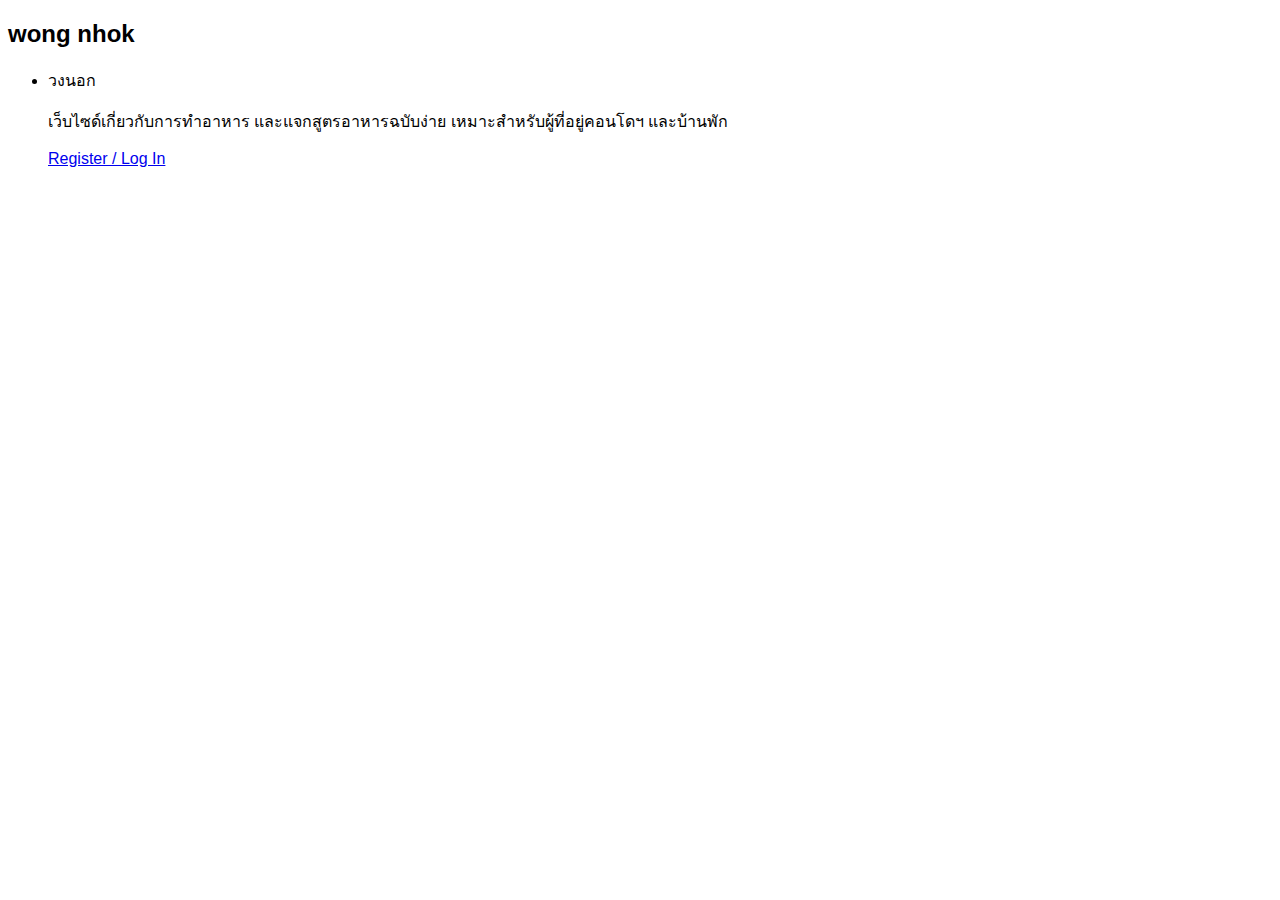
==== index.html @ 67026b87 "Add files via upload" ====
<!DOCTYPE html>
<html lang="th">
<head>
    <meta charset="UTF-8">
    <meta name="viewport" content="width=device-width, initial-scale=1.0">
    <title>wongnhok</title>
    <link rel="stylesheet" type="text/css" href="/project/css/index.css">
    <style>
        body {
            font-family: Arial, sans-serif;
        }
    </style>    
</head>
<body>
    <div class="container">
        <header>
            <h2><a></a> wong nhok</a></h2>
        </header>
            <nav>
                <ul>
                    <li>
                        <a>วงนอก</a>
                        <p>เว็บไซด์เกี่ยวกับการทำอาหาร และแจกสูตรอาหารฉบับง่าย เหมาะสำหรับผู้ที่อยู่คอนโดฯ และบ้านพัก</p>
                        <a class="btn" href="login.html" title="Register / Log In">Register / Log In</a>
                    </li>
                </ul>
            </nav>
    </div>
</body>
</html>
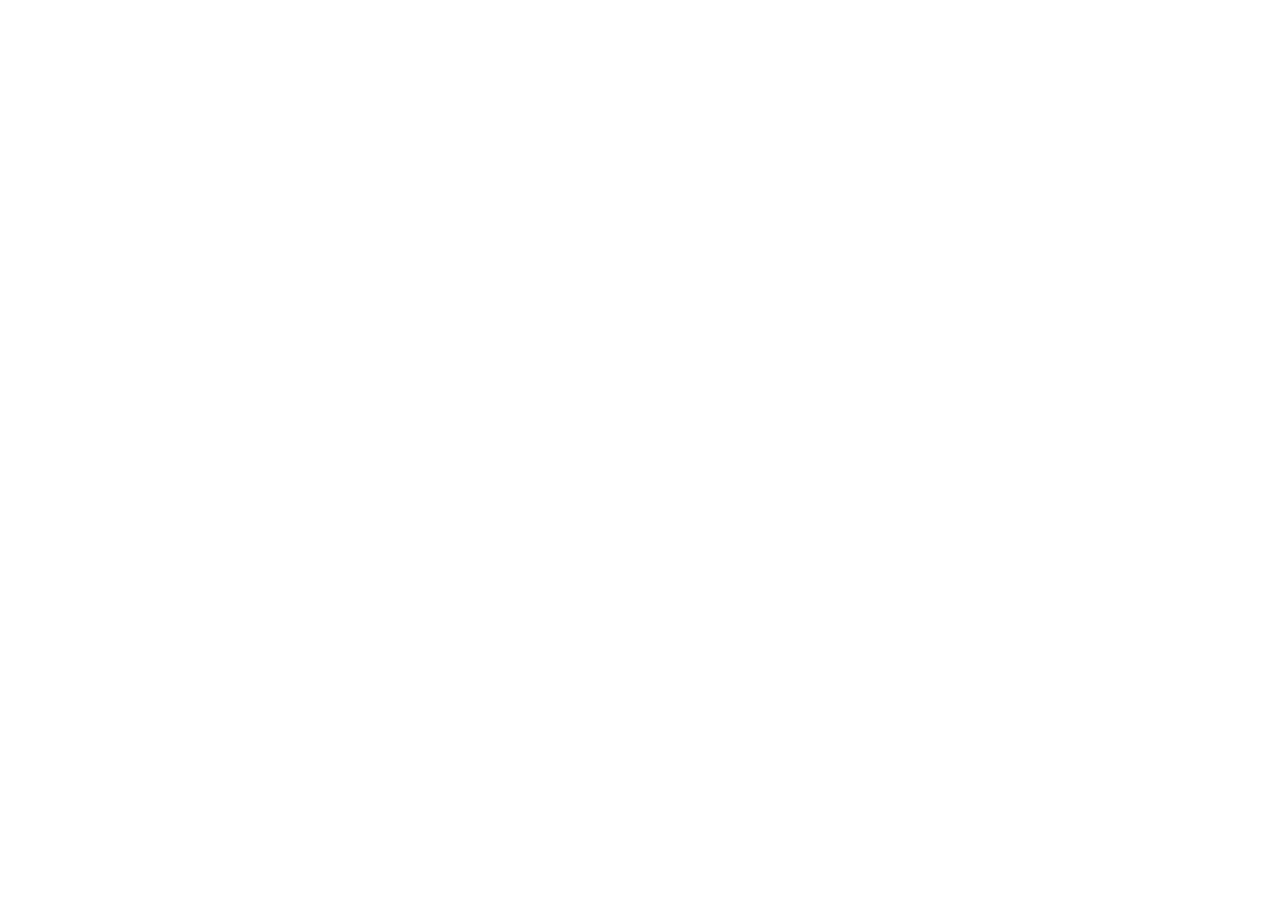
==== commit aef7429a: "13042024" ====
--- a/index.html
+++ b/index.html
@@ -4,7 +4,7 @@
     <meta charset="UTF-8">
     <meta name="viewport" content="width=device-width, initial-scale=1.0">
     <title>wongnhok</title>
-    <link rel="stylesheet" type="text/css" href="/project/css/index.css">
+    <link rel="stylesheet" type="text/css" href="index.css">
     <style>
         body {
             font-family: Arial, sans-serif;
--- a/index.css
+++ b/index.css
@@ -0,0 +1,156 @@
+/* Reset CSS */
+* {
+  margin: 0;
+  padding: 0;
+  box-sizing: border-box;
+}
+
+/* Body styles */
+/* Body styles */
+/* Reset CSS */
+* {
+  margin: 0;
+  padding: 0;
+  box-sizing: border-box;
+}
+
+/* Body styles */
+/* Body styles */
+body {
+  font-family: Arial, sans-serif;
+  background-color: #ffffff; /* สีพื้นหลัง */
+  background-image: url('https://cdn.pixabay.com/photo/2018/10/04/11/37/woman-3723444_1280.jpg'); /* URL ของรูปภาพที่จะนำมาใช้เป็นพื้นหลัง */
+  background-size: cover; /* ทำให้ภาพพื้นหลังขยายเต็มพื้นที่ */
+  background-position: top; /* จัดตำแหน่งของภาพที่กำลังใช้งานให้อยู่ตรงกลาง */
+}
+
+/* Container styles */
+.container {
+  max-width: 1200px; /* กำหนดความกว้างของคอนเทนเนอร์ */
+  margin: 0 auto; /* คอนเทนเนอร์จะอยู่ตรงกลางของหน้าจอ */
+  padding: 20px; /* เพิ่มระยะห่างด้านในของคอนเทนเนอร์ */
+}
+
+/* Header styles */
+header {
+  text-align: center; /* จัดตำแหน่งข้อความให้อยู่ตรงกลาง */
+  margin-bottom: 20px; /* เพิ่มระยะห่างด้านล่างของ Header */
+  font-size: 64px;
+  color: #ffffff;
+}
+
+header h2 a {
+  text-decoration: none; /* ลบขีดเส้นใต้ข้อความลิงค์ */
+  color: #ffffff; /* สีข้อความ */
+}
+
+/* Navigation styles */
+nav ul {
+  list-style: none; /* ลบรูปแบบของลิสต์ */
+  text-align: center; /* จัดตำแหน่งเมนูให้อยู่ตรงกลาง */
+}
+
+nav ul li {
+  display: inline-block; /* แสดงเมนูเป็นแนวนอน */
+  margin-right: 20px; /* เพิ่มระยะห่างระหว่างเมนู */
+}
+
+nav ul li:last-child {
+  margin-right: 0; /* ไม่มีระยะห่างทางด้านขวาในเมนูสุดท้าย */
+}
+
+nav ul li a {
+  text-decoration: none; /* ลบขีดเส้นใต้ข้อความลิงค์ */
+  font-size: 64px;
+  color: #ffffff; /* สีข้อความลิงค์ */
+}
+
+nav ul li p {
+  text-decoration: none; /* ลบขีดเส้นใต้ข้อความลิงค์ */
+  color: #ffffff; /* สีข้อความลิงค์ */
+  font-size: 25px;
+}
+
+nav .btn {
+  text-decoration: none; /* ลบขีดเส้นใต้ข้อความลิงค์ */
+  font-size: 30px;
+  color: #ffffff; /* สีข้อความลิงค์ */
+}
+
+
+
+/* Container styles */
+.container {
+  max-width: 1200px; /* กำหนดความกว้างของคอนเทนเนอร์ */
+  margin: 0 auto; /* คอนเทนเนอร์จะอยู่ตรงกลางของหน้าจอ */
+  padding: 20px; /* เพิ่มระยะห่างด้านในของคอนเทนเนอร์ */
+}
+
+/* Header styles */
+header {
+  text-align: center; /* จัดตำแหน่งข้อความให้อยู่ตรงกลาง */
+  margin-bottom: 20px; /* เพิ่มระยะห่างด้านล่างของ Header */
+  font-size: 64px;
+  color: #ffffff;
+}
+
+header h2 a {
+  text-decoration: none; /* ลบขีดเส้นใต้ข้อความลิงค์ */
+  color: #ffffff; /* สีข้อความ */
+}
+
+/* Navigation styles */
+nav ul {
+  list-style: none; /* ลบรูปแบบของลิสต์ */
+  text-align: center; /* จัดตำแหน่งเมนูให้อยู่ตรงกลาง */
+}
+
+nav ul li {
+  display: inline-block; /* แสดงเมนูเป็นแนวนอน */
+  margin-right: 20px; /* เพิ่มระยะห่างระหว่างเมนู */
+}
+
+nav ul li:last-child {
+  margin-right: 0; /* ไม่มีระยะห่างทางด้านขวาในเมนูสุดท้าย */
+}
+
+nav ul li a {
+  text-decoration: none; /* ลบขีดเส้นใต้ข้อความลิงค์ */
+  font-size: 64px;
+  color: #ffffff; /* สีข้อความลิงค์ */
+}
+
+nav ul li p {
+  text-decoration: none; /* ลบขีดเส้นใต้ข้อความลิงค์ */
+  color: #ffffff; /* สีข้อความลิงค์ */
+  font-size: 25px;
+  margin-top: 40px;
+}
+
+nav .btn {
+  text-decoration: none; /* ลบขีดเส้นใต้ข้อความลิงค์ */
+  font-size: 30px;
+  color: #ffffff; /* สีข้อความลิงค์ */
+  background-color: rgba(255, 255, 255, 0.3);
+  display: inline-block; /* แสดงเป็นบล็อก */
+  padding: 10px 20px; /* เพิ่มช่องว่างรอบข้อความ */
+  border-color: #726a6a
+  transition: border-color 0.3s ease, margin-top 0.3s ease; /* เพิ่มการเปลี่ยนสีเส้นขอบและตำแหน่งเมื่อ hover */
+  animation: pulse 1s infinite alternate;
+  margin-top: 150px; /* ขยับลิงค์ลงมา 10px เพื่อชิดกับข้อความอื่น */
+}
+
+@keyframes pulse {
+  from {
+    transform: scale(1);
+  }
+  to {
+    transform: scale(1.1);
+  }
+}
+
+/* :hover หมายถึงการตกแต่งเมื่อนำเมาส์ชี้ */
+nav .btn:hover {
+  background-color: rgba(255, 255, 255, 0.3); /* เพิ่มพื้นหลังสีสีขาวโปร่งเมื่อ hover */
+  border-color: #837575; /* เปลี่ยนสีเส้นขอบเป็นสีขาวเมื่อ hover */
+}